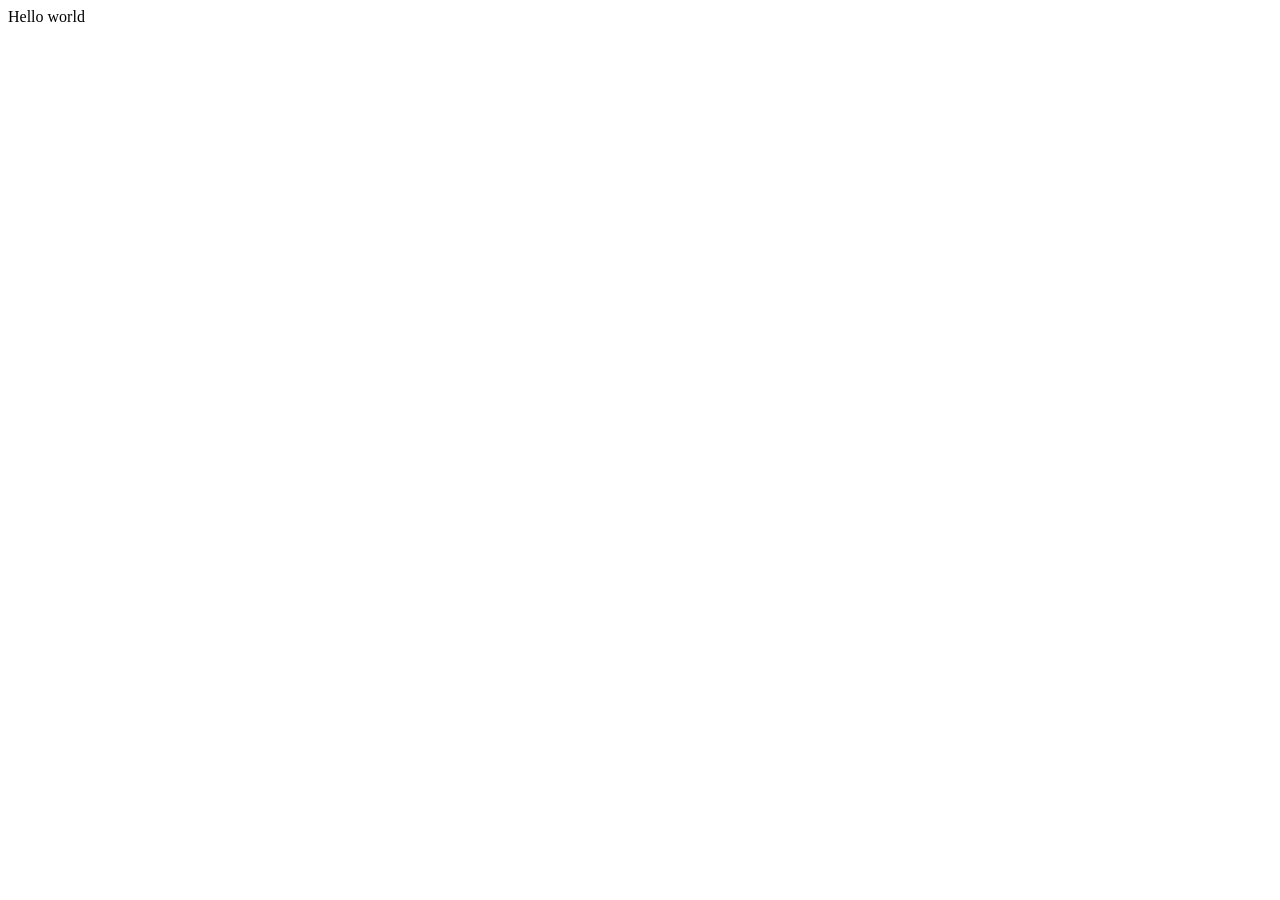
==== index.html @ 805db0fb "babel/" ====
<!DOCTYPE html>
<html lang="en">
  <head>
    <meta charset="UTF-8">
    <title>Fork Me! FCC: Test Suite Template</title>
    <link rel="stylesheet" href="css/style.css">
  </head>

  <body>
    <script src="https://cdn.freecodecamp.org/testable-projects-fcc/v1/bundle.js"></script>
Hello world
    <!--

    Hello Camper!

    For now, the test suite only works in Chrome!
    Please read the README below in the JS Editor before beginning.
    Feel free to delete this message once you have read it.
    Good luck and Happy Coding!

    - The freeCodeCamp Team

    -->
    <script  src="js/index.js"></script>
  </body>
</html>
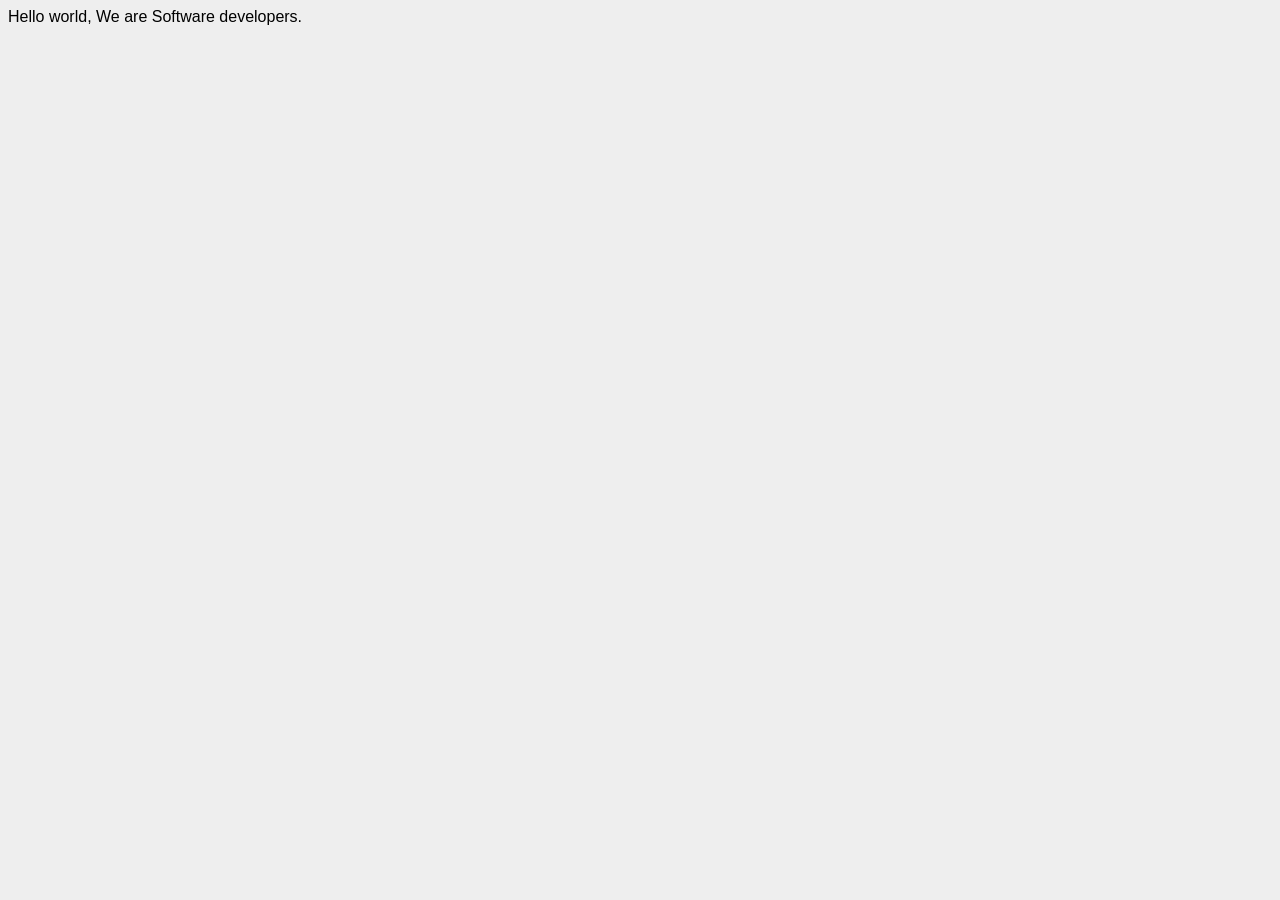
==== commit dc77b422: "0zedd" ====
--- a/index.html
+++ b/index.html
@@ -8,7 +8,7 @@
 
   <body>
     <script src="https://cdn.freecodecamp.org/testable-projects-fcc/v1/bundle.js"></script>
-Hello world
+Hello world, We are Software developers.
     <!--
 
     Hello Camper!
--- a/css/style.css
+++ b/css/style.css
@@ -0,0 +1,144 @@
+*{
+    
+}
+body{
+    background-color: #eee;
+    font-family: 'Lato', sans-serif
+}
+.header{
+    display: flex;
+    padding-top: 25px;
+    background-color: #eee;
+    
+}
+.headerlink{
+    padding-left: 500px;
+    display: flex;
+    gap: 150px;
+}
+a{
+    color: black;
+    text-decoration: none;
+}
+.original{
+    font-size: 20px;
+    display: flex;
+    gap: 30px;
+}
+
+img{
+    width: 400px;
+}
+
+.hero{
+    display: flex;
+    flex-direction: column;
+    align-items: center;
+    justify-content: center;
+    text-align: center;
+    height: 200px;
+    margin-top: 50px;
+    
+}
+.hero > h2 {
+    margin-bottom: 20px;
+    word-wrap: break-word;
+  }
+
+
+.placeholder{
+    color: gray;
+    background-color: white;
+    border: 1px solid black;
+    max-width: 275px;
+    text-align: left;
+    width: 100%;
+    padding: 5px;
+}
+.container{
+    max-width: 1000px;
+         width: 100%;
+        margin: 0 auto;
+    }
+.get{
+    width: 150px;
+       font-size: 20px;
+       font-weight: bold;
+        height: 30px ;
+        margin:15px 0;
+        border: 0;
+        background-color: #f1c40f;
+}
+.premium{
+    display: flex;
+    flex-direction: column;
+    justify-content: center;
+    height: 125px;
+    width: 80vw;
+    padding: 5px;
+}
+.contain{
+    display:flex;
+   padding-left: 20%;
+   gap: 10px;
+}
+.box{
+    display: flex;
+    flex-direction: column;
+    align-items: center;
+    height: 300px;
+    width: 300px;
+    border: 1px solid black;
+
+    
+}
+.graybox{
+    padding-top: 10px;
+    text-align: center;
+    width: 100%;
+    font-weight: bold;
+    height: 30px;
+    background-color: lightgray;
+}
+button{
+    width: 150px;
+    height: 30px;
+    font-size: 15px;
+    font-weight: bold;
+     height: 30px ;
+     border: 0;
+     background-color: #f1c40f;
+}
+li{
+    display: flex;
+}
+ol{
+    display: flex;
+    flex-direction: column;
+    gap: 20px;
+}
+a:hover{
+    color: black;
+}
+b{
+    font-size: 30px;
+}
+.footercontainer{
+    display: flex;
+    height: 100px;
+    width: 920px;
+    margin-top: 25px;
+    background-color: lightgrey;
+    margin-left: 20%;
+}
+.link{
+    display: flex;
+    gap: 20px;
+   padding-left: 700px;
+   padding-top: 50px;
+}
+.copy{
+    padding-left: 670px;
+    font-size: 14px;
+    color: rgb(109, 104, 104);
+}
